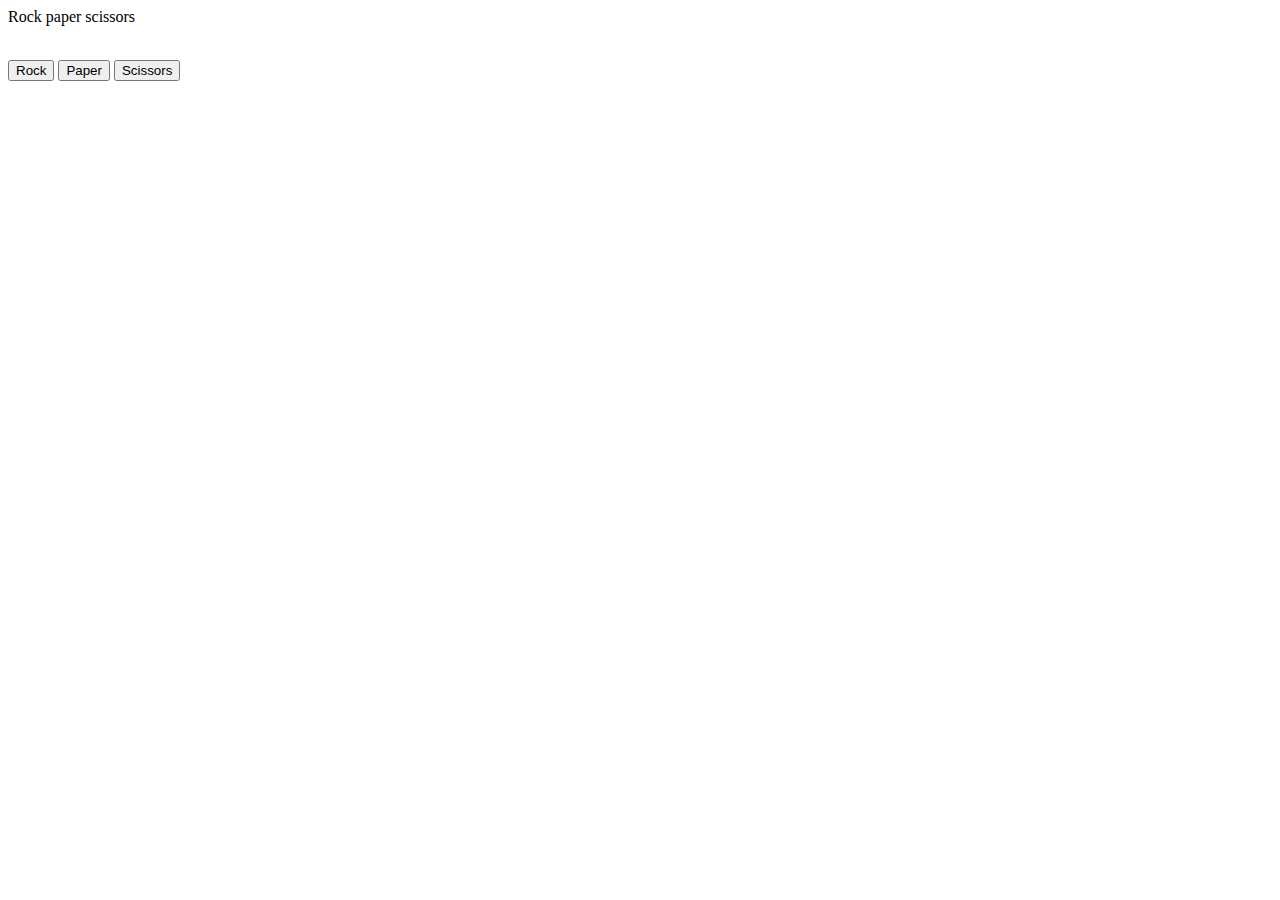
==== rock_paper_scissors/index.html @ efbc7e5c "1" ====
<html lang="en">
<head>
    <meta charset="UTF-8">
    <meta name="viewport" content="width=device-width, initial-scale=1.0">
    <title>rock paper scissors</title>
</head>
<body>
    <p>Rock paper scissors</p>
    <br>
    <button onclick="callme()">Rock</button>
    <button onclick="callme()">Paper</button>
    <button onclick="callme()">Scissors</button>
    <script src="index.js"></script>
</body>
</html>
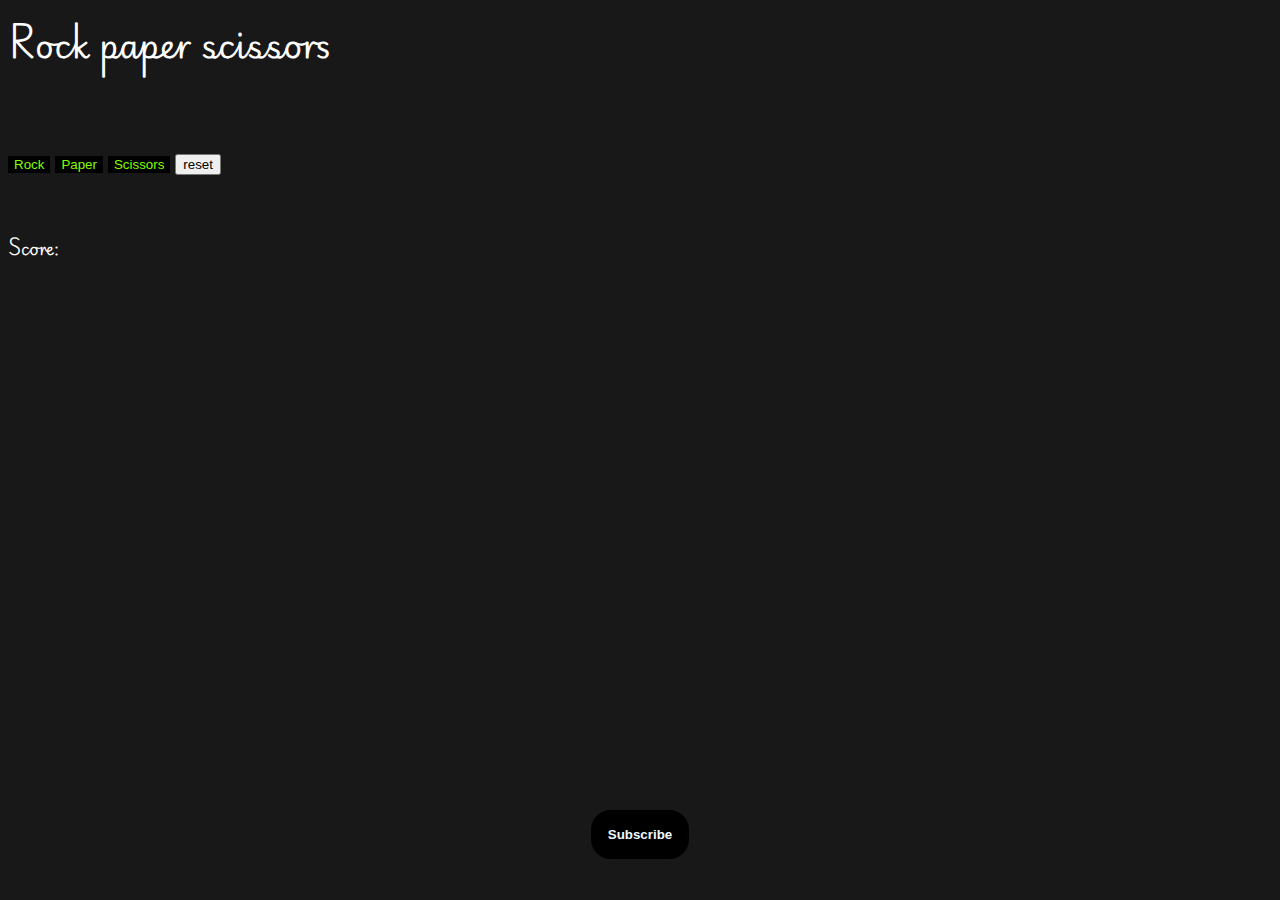
==== commit e48d9d10: "." ====
--- a/rock_paper_scissors/index.html
+++ b/rock_paper_scissors/index.html
@@ -3,13 +3,22 @@
     <meta charset="UTF-8">
     <meta name="viewport" content="width=device-width, initial-scale=1.0">
     <title>rock paper scissors</title>
+    <link rel="stylesheet" href="index.css">
 </head>
 <body>
-    <p>Rock paper scissors</p>
+    <p class="title">Rock paper scissors</p>
     <br>
-    <button onclick="callme()">Rock</button>
-    <button onclick="callme()">Paper</button>
-    <button onclick="callme()">Scissors</button>
+    <div class="game">
+    <button class="rps" onclick="playGame('Rock')">Rock</button>
+    <button class="rps" onclick="playGame('Paper')">Paper</button>
+    <button class="rps" onclick="playGame('Scissors')">Scissors</button>
+    <button id="res"onclick="resetScore()">reset</button></div>
+    <br>
+    <!--<h2 id="player">Players choice : </h2>
+    <h2 id="computer">computer choice : </h2> -->
+
+    <p class="score">Score:</p>
     <script src="index.js"></script>
+    <div class="footer"><button id="sub" onclick="sub()">Subscribe</button></div>
 </body>
 </html>--- a/rock_paper_scissors/index.css
+++ b/rock_paper_scissors/index.css
@@ -0,0 +1,54 @@
+@import url('https://fonts.googleapis.com/css2?family=Playwrite+FR+Moderne:wght@100..400&display=swap');
+
+body{
+    background-color: rgb(24,24,24);
+    color: white;
+    font-family: "Playwrite FR Moderne", cursive;
+
+}
+.title{
+    font-weight: 600;
+    font-size:xx-large
+}
+.rps{
+    color: chartreuse;
+    background-color: black;
+    text-decoration:none ;
+    border: none;
+    border-radius: 20px solid white;
+
+    
+}
+.rps:hover{
+    color: black;
+    background-color: chartreuse;
+    border-radius: 6px solid white;
+
+
+}
+.footer{
+    top: 90%;
+    position: sticky;
+    bottom:0;
+    color: aliceblue;
+    display: flex;
+    flex-direction: column;
+    align-items: center;
+    justify-content: center;
+}
+#sub{
+    color: aliceblue;
+    background-color: black;
+    border: 2px solid black;
+    padding: 15px 15px 15px 15px;
+    font-weight: bolder;
+
+    border-radius: 20px ;
+}
+
+#sub:hover{
+    color: #000;
+    background-color: aliceblue;
+    border: 2px solid black; ;
+    border-radius: 20px ;
+}